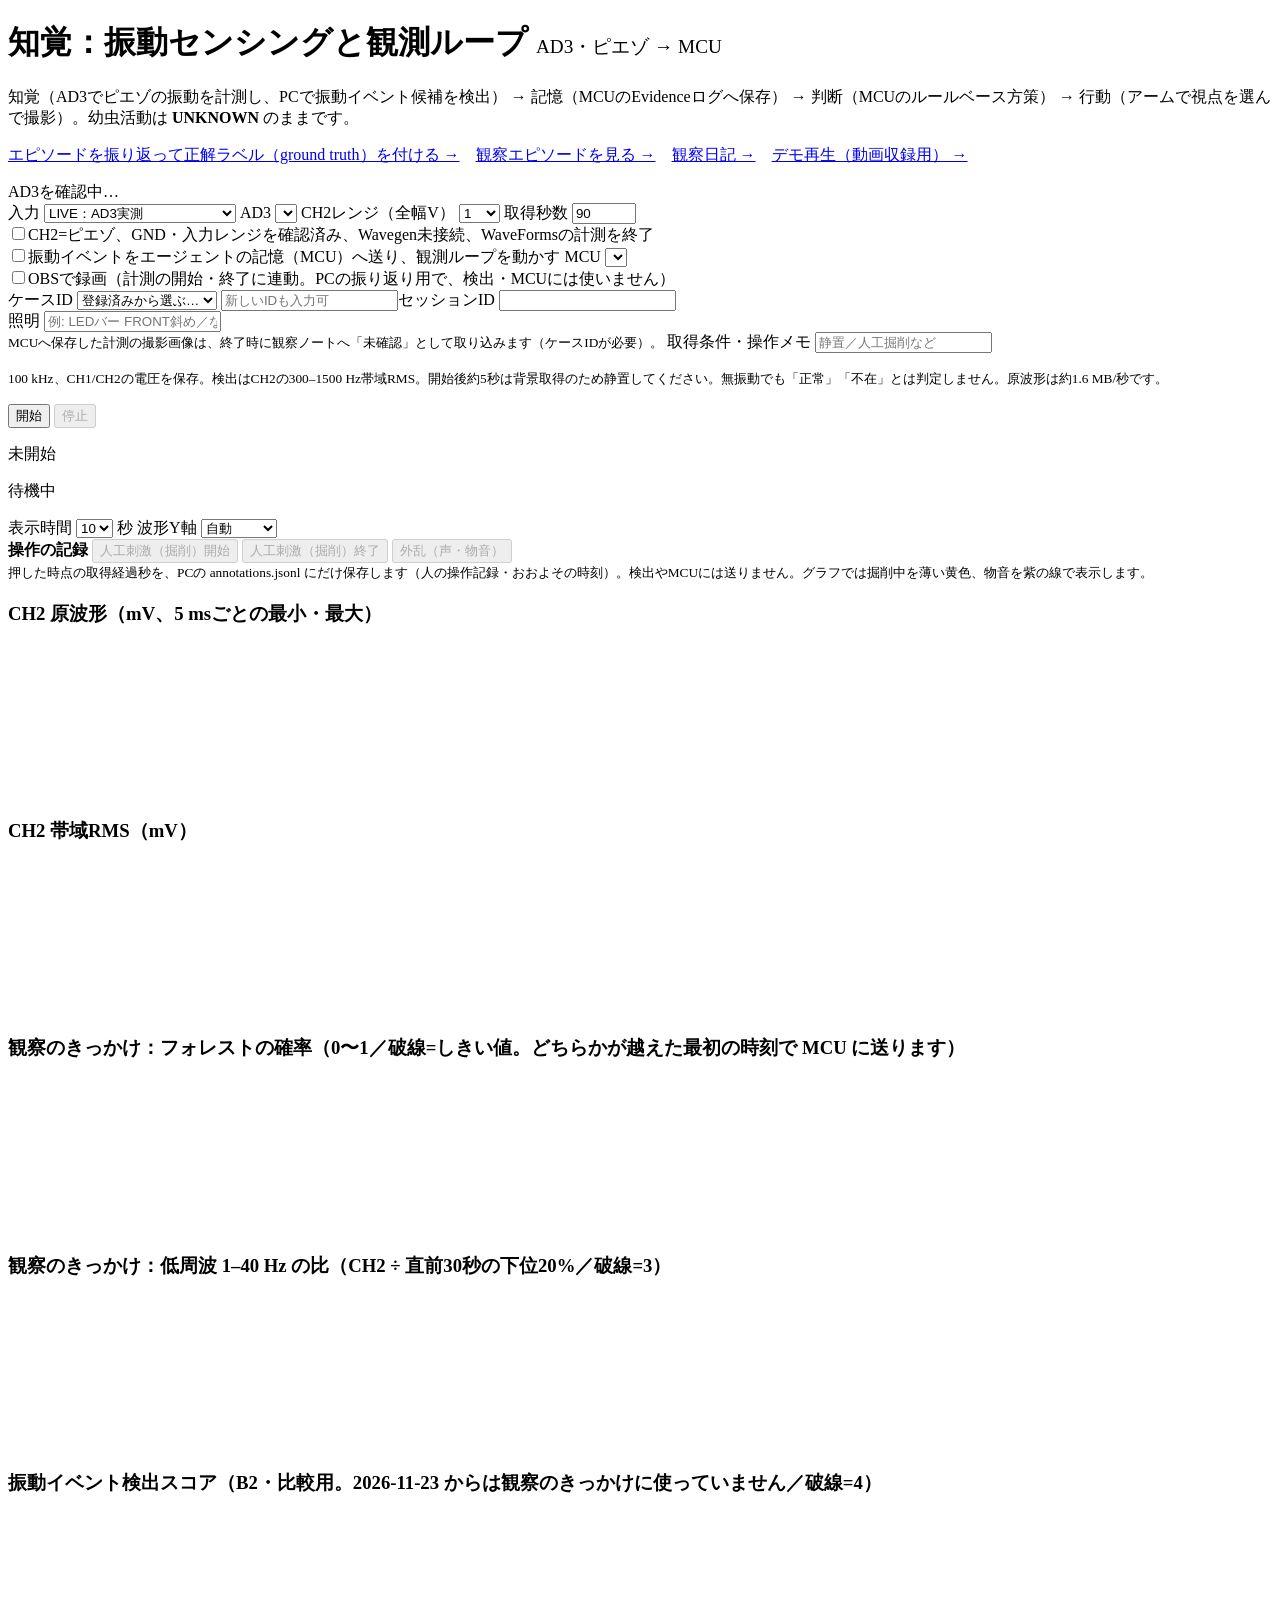
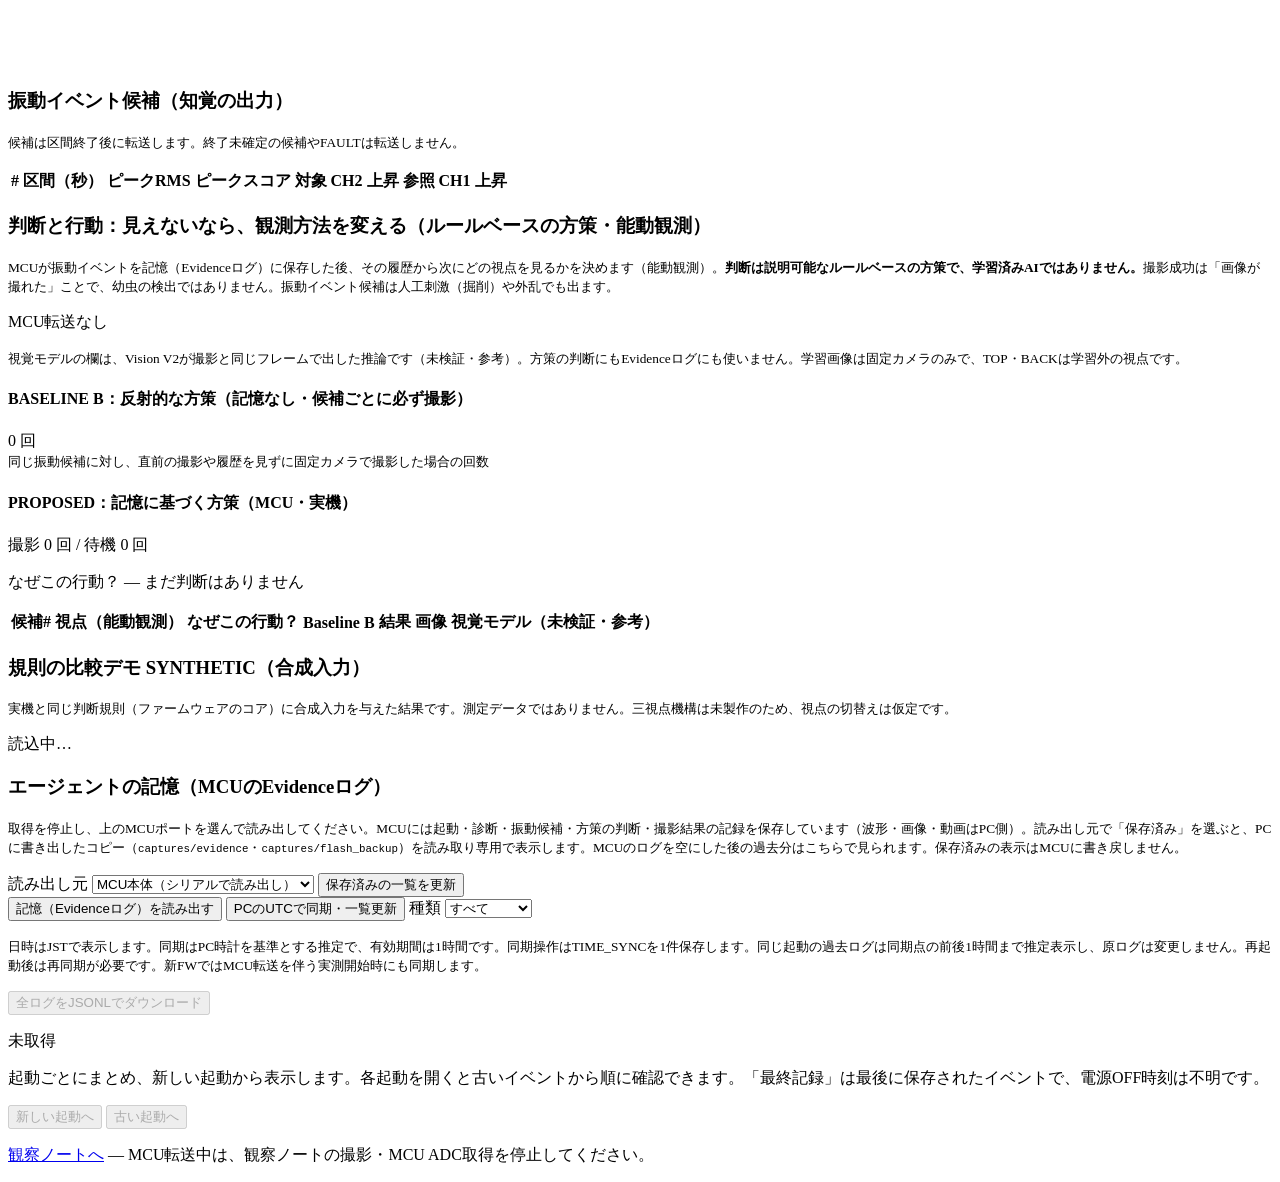
==== host/ad3_bridge/index.html @ 89c2e4f5 "Initial public release (Arduino Physical AI Challenge 2026)" ====
<!doctype html>
<html lang="ja"><meta charset="utf-8"><meta name="viewport" content="width=device-width,initial-scale=1"><meta name="bll-token" content="__TOKEN__">
<link rel="stylesheet" href="/static/live.css">
<title>Beetle Life Lab — AD3ピエゾ</title>
<h1>知覚：振動センシングと観測ループ <small style="font-size:60%;font-weight:normal">AD3・ピエゾ → MCU</small></h1>
<p>知覚（AD3でピエゾの振動を計測し、PCで振動イベント候補を検出） → 記憶（MCUのEvidenceログへ保存） → 判断（MCUのルールベース方策） → 行動（アームで視点を選んで撮影）。幼虫活動は <b>UNKNOWN</b> のままです。</p>
<p><a href="/review">エピソードを振り返って正解ラベル（ground truth）を付ける →</a>　<a href="/episodes">観察エピソードを見る →</a>　<a href="/diary">観察日記 →</a>　<a href="/demo">デモ再生（動画収録用） →</a></p>
<section><div id="devices">AD3を確認中…</div>
<form id="form">
<label>入力 <select id="mode"><option value="live">LIVE：AD3実測</option><option value="mock">MOCK：合成波形・転送なし</option></select></label>
<label>AD3 <select id="device"></select></label>
<label>CH2レンジ（全幅V） <select id="range"><option>0.5</option><option selected>1</option><option>2</option><option>5</option><option>10</option></select></label>
<label>取得秒数 <input id="duration" type="number" min="1" max="1800" value="90" required></label><br>
<label><input id="wiring" type="checkbox">CH2=ピエゾ、GND・入力レンジを確認済み、Wavegen未接続、WaveFormsの計測を終了</label><br>
<label><input id="forward" type="checkbox">振動イベントをエージェントの記憶（MCU）へ送り、観測ループを動かす</label>
<label title="観察を判断するマイコン（Arduino Nano ESP32。以前は XIAO ESP32S3）">MCU <select id="port"></select></label>
<br><label><input id="video" type="checkbox">OBSで録画（計測の開始・終了に連動。PCの振り返り用で、検出・MCUには使いません）</label>
<br><label>ケースID <select id="caseSelect" aria-label="登録済みのケース"><option value="">登録済みから選ぶ…</option></select> <input id="case" maxlength="128" placeholder="新しいIDも入力可"></label><label>セッションID <input id="session" maxlength="128"></label>
<br><label>照明 <input id="illumination" list="lightList" maxlength="128" placeholder="例: LEDバー FRONT斜め／なし"></label><datalist id="lightList"></datalist>
<br><small id="collectionHint">MCUへ保存した計測の撮影画像は、終了時に観察ノートへ「未確認」として取り込みます（ケースIDが必要）。</small>
<label>取得条件・操作メモ <input id="note" maxlength="500" placeholder="静置／人工掘削など"></label>
<p><small>100 kHz、CH1/CH2の電圧を保存。検出はCH2の300–1500 Hz帯域RMS。開始後約5秒は背景取得のため静置してください。無振動でも「正常」「不在」とは判定しません。原波形は約1.6 MB/秒です。</small></p>
<button id="start">開始</button> <button id="stop" type="button" disabled>停止</button>
</form><p id="error" role="alert"></p></section>
<section><span id="origin" class="tag">未開始</span><p id="status">待機中</p><div id="downloads"></div></section>
<section><label>表示時間 <select id="seconds"><option>1</option><option>5</option><option selected>10</option></select> 秒</label>
<label>波形Y軸 <select id="scale"><option value="auto">自動</option><option value="1">±1 mV</option><option value="5">±5 mV</option><option value="20">±20 mV</option><option value="100">±100 mV</option><option value="500">±500 mV</option></select></label>
<div class="marks"><b>操作の記録</b> <button id="markDigStart" type="button" disabled>人工刺激（掘削）開始</button> <button id="markDigEnd" type="button" disabled>人工刺激（掘削）終了</button> <button id="markNoise" type="button" disabled>外乱（声・物音）</button> <span id="markStatus"></span><br>
<small>押した時点の取得経過秒を、PCの annotations.jsonl にだけ保存します（人の操作記録・おおよその時刻）。検出やMCUには送りません。グラフでは掘削中を薄い黄色、物音を紫の線で表示します。</small></div>
<h3>CH2 原波形（mV、5 msごとの最小・最大）</h3><canvas id="wave"></canvas>
<h3>CH2 帯域RMS（mV）</h3><canvas id="rms"></canvas>
<h3>観察のきっかけ：フォレストの確率（0〜1／破線=しきい値。どちらかが越えた最初の時刻で MCU に送ります）</h3><canvas id="forestP"></canvas>
<h3>観察のきっかけ：低周波 1–40 Hz の比（CH2 ÷ 直前30秒の下位20%／破線=3）</h3><canvas id="lowRatio"></canvas>
<h3>振動イベント検出スコア（B2・比較用。2026-11-23 からは観察のきっかけに使っていません／破線=4）</h3><canvas id="score"></canvas></section>
<section><h3>振動イベント候補（知覚の出力）</h3><p><small>候補は区間終了後に転送します。終了未確定の候補やFAULTは転送しません。</small></p>
<table><thead><tr><th>#</th><th>区間（秒）</th><th>ピークRMS</th><th>ピークスコア</th><th title="候補区間の300–1500 Hz帯域RMS ÷ 直前5秒の中央値。参考値で、検出・MCUには使いません">対象 CH2 上昇</th><th title="同じ計算の参照センサーCH1（外乱・自分の動きの監視）">参照 CH1 上昇</th></tr></thead><tbody id="events"></tbody></table></section>
<section><h3>判断と行動：見えないなら、観測方法を変える（ルールベースの方策・能動観測）</h3>
<p><small>MCUが振動イベントを記憶（Evidenceログ）に保存した後、その履歴から次にどの視点を見るかを決めます（能動観測）。<b>判断は説明可能なルールベースの方策で、学習済みAIではありません。</b>撮影成功は「画像が撮れた」ことで、幼虫の検出ではありません。振動イベント候補は人工刺激（掘削）や外乱でも出ます。</small></p>
<p><span id="observationMode" class="tag">MCU転送なし</span> <span id="modelMode" class="tag" hidden></span></p>
<p><small>視覚モデルの欄は、Vision V2が撮影と同じフレームで出した推論です（未検証・参考）。方策の判断にもEvidenceログにも使いません。学習画像は固定カメラのみで、TOP・BACKは学習外の視点です。</small></p>
<div class="compare">
<div><h4>BASELINE B：反射的な方策（記憶なし・候補ごとに必ず撮影）</h4><div class="big" id="baselineCount">0 回</div><small>同じ振動候補に対し、直前の撮影や履歴を見ずに固定カメラで撮影した場合の回数</small></div>
<div><h4>PROPOSED：記憶に基づく方策（MCU・実機）</h4><div class="big" id="proposedCount">撮影 0 回 / 待機 0 回</div>
<p class="why" id="latestWhy">なぜこの行動？ — まだ判断はありません</p><p id="latestResult"></p><p id="latestPose"></p><img id="latestImage" class="zoomable" title="クリックで拡大" alt="最新の観測画像" hidden><p id="latestModel"></p></div>
</div>
<div class="tablewrap"><table><thead><tr><th>候補#</th><th>視点（能動観測）</th><th>なぜこの行動？</th><th>Baseline B</th><th>結果</th><th>画像</th><th>視覚モデル（未検証・参考）</th></tr></thead><tbody id="observations"></tbody></table></div>
</section>
<section><h3>規則の比較デモ <span class="tag synthetic">SYNTHETIC（合成入力）</span></h3>
<p><small>実機と同じ判断規則（ファームウェアのコア）に合成入力を与えた結果です。測定データではありません。三視点機構は未製作のため、視点の切替えは仮定です。</small></p>
<div id="scenarios">読込中…</div></section>
<section><h3>エージェントの記憶（MCUのEvidenceログ）</h3>
<p><small>取得を停止し、上のMCUポートを選んで読み出してください。MCUには起動・診断・振動候補・方策の判断・撮影結果の記録を保存しています（波形・画像・動画はPC側）。読み出し元で「保存済み」を選ぶと、PCに書き出したコピー（<code>captures/evidence</code>・<code>captures/flash_backup</code>）を読み取り専用で表示します。MCUのログを空にした後の過去分はこちらで見られます。保存済みの表示はMCUに書き戻しません。</small></p>
<label>読み出し元 <select id="evidenceSource"><option value="">MCU本体（シリアルで読み出し）</option></select></label>
<button id="refreshExports" type="button">保存済みの一覧を更新</button><br>
<button id="readEvidence" type="button">記憶（Evidenceログ）を読み出す</button>
<button id="syncClock" type="button">PCのUTCで同期・一覧更新</button>
<label>種類 <select id="evidenceType"><option value="all">すべて</option><option value="PASSIVE_VIBRATION_CANDIDATE">振動候補</option><option value="BOOT">起動</option><option value="DEVICE_DIAGNOSTIC">診断</option><option value="TIME_SYNC">時刻同期</option><option value="POLICY_DECISION">方策の判断</option><option value="OBSERVATION_ACTION_RESULT">行動の結果</option></select></label>
<p><small>日時はJSTで表示します。同期はPC時計を基準とする推定で、有効期間は1時間です。同期操作はTIME_SYNCを1件保存します。同じ起動の過去ログは同期点の前後1時間まで推定表示し、原ログは変更しません。再起動後は再同期が必要です。新FWではMCU転送を伴う実測開始時にも同期します。</small></p>
<button id="downloadEvidence" type="button" disabled>全ログをJSONLでダウンロード</button>
<p id="evidenceStatus" role="status">未取得</p>
<p class="boot-note">起動ごとにまとめ、新しい起動から表示します。各起動を開くと古いイベントから順に確認できます。「最終記録」は最後に保存されたイベントで、電源OFF時刻は不明です。</p>
<div id="evidenceGroups"></div>
<p><button id="evidencePrevious" type="button" disabled>新しい起動へ</button> <span id="evidencePage"></span> <button id="evidenceNext" type="button" disabled>古い起動へ</button></p>
</section>
<p><a href="http://127.0.0.1:8765/">観察ノートへ</a> — MCU転送中は、観察ノートの撮影・MCU ADC取得を停止してください。</p>
<script src="/evidence_groups.js"></script>
<script src="/observation_view.js"></script>
<script type="module" src="/static/live/main.js"></script></html>
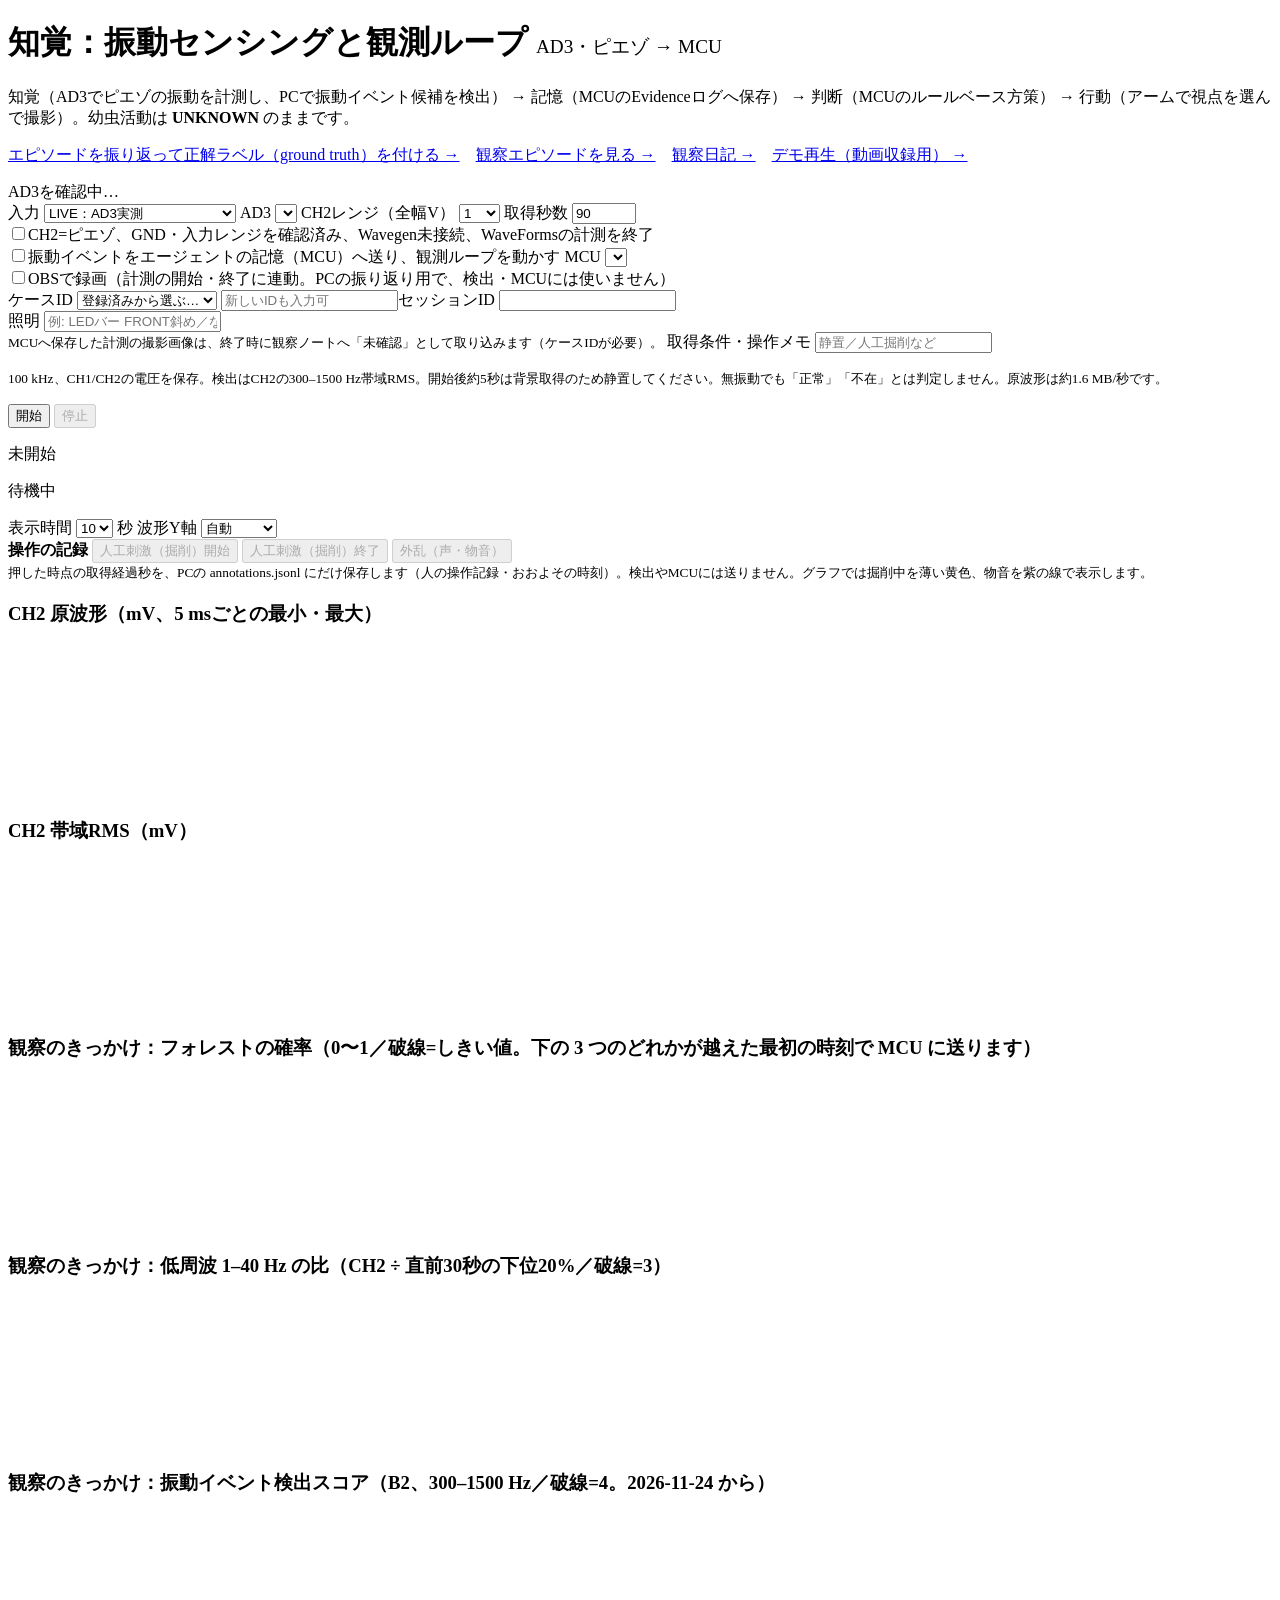
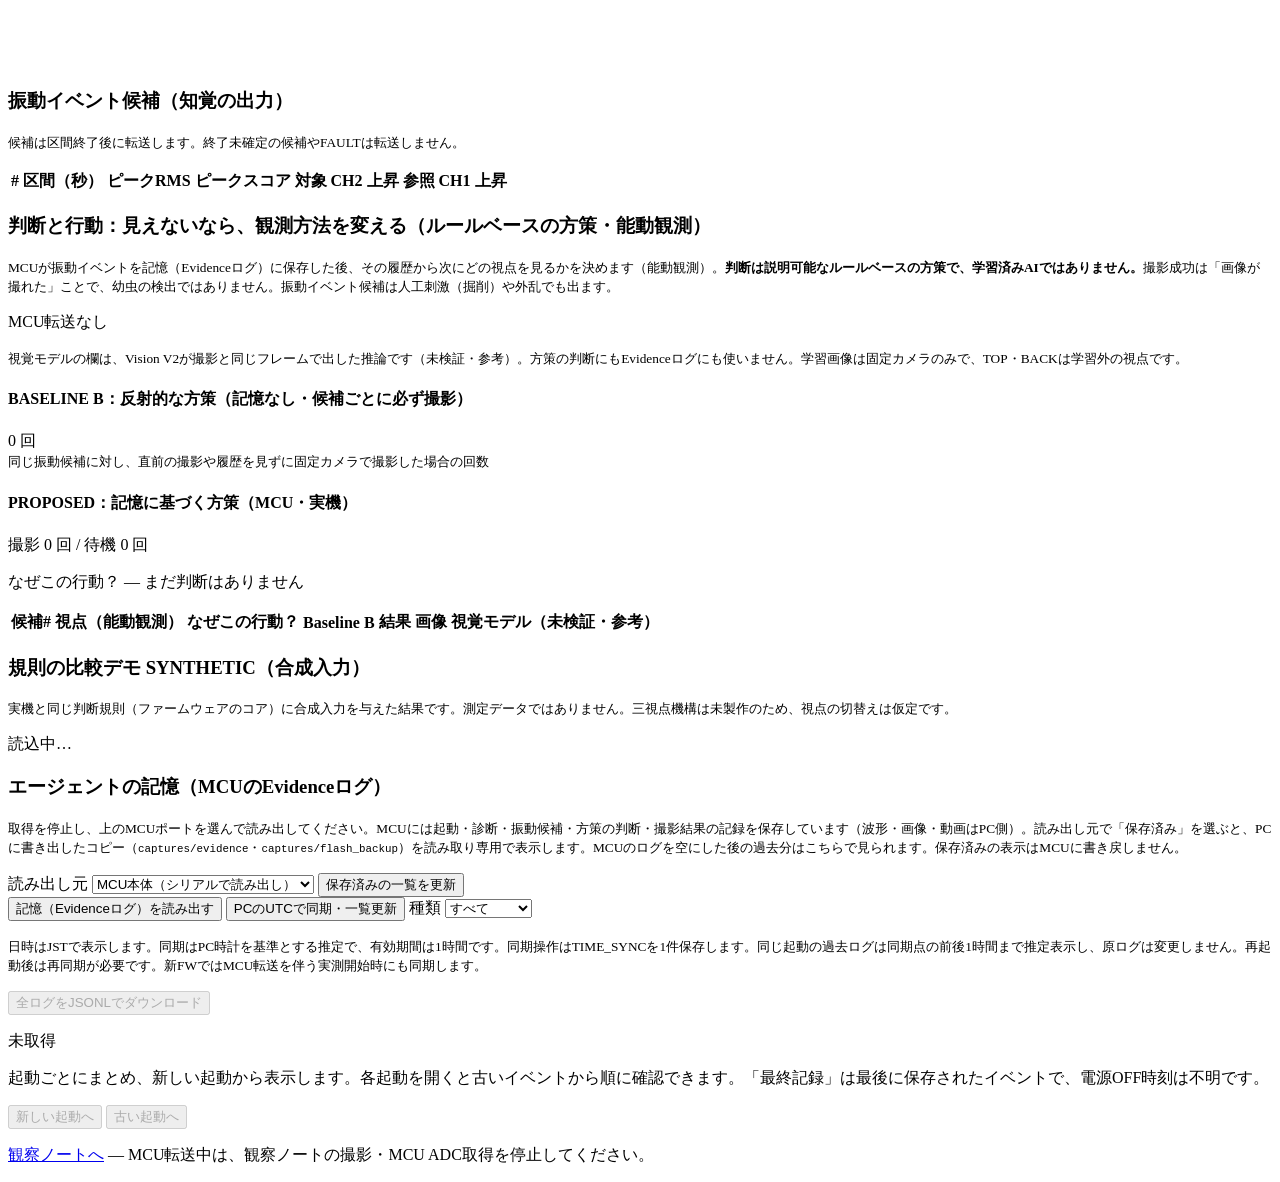
==== commit 6ca9f144: "Sync from private c23890f" ====
--- a/host/ad3_bridge/index.html
+++ b/host/ad3_bridge/index.html
@@ -29,9 +29,9 @@
 <small>押した時点の取得経過秒を、PCの annotations.jsonl にだけ保存します（人の操作記録・おおよその時刻）。検出やMCUには送りません。グラフでは掘削中を薄い黄色、物音を紫の線で表示します。</small></div>
 <h3>CH2 原波形（mV、5 msごとの最小・最大）</h3><canvas id="wave"></canvas>
 <h3>CH2 帯域RMS（mV）</h3><canvas id="rms"></canvas>
-<h3>観察のきっかけ：フォレストの確率（0〜1／破線=しきい値。どちらかが越えた最初の時刻で MCU に送ります）</h3><canvas id="forestP"></canvas>
+<h3>観察のきっかけ：フォレストの確率（0〜1／破線=しきい値。下の 3 つのどれかが越えた最初の時刻で MCU に送ります）</h3><canvas id="forestP"></canvas>
 <h3>観察のきっかけ：低周波 1–40 Hz の比（CH2 ÷ 直前30秒の下位20%／破線=3）</h3><canvas id="lowRatio"></canvas>
-<h3>振動イベント検出スコア（B2・比較用。2026-11-23 からは観察のきっかけに使っていません／破線=4）</h3><canvas id="score"></canvas></section>
+<h3>観察のきっかけ：振動イベント検出スコア（B2、300–1500 Hz／破線=4。2026-11-24 から）</h3><canvas id="score"></canvas></section>
 <section><h3>振動イベント候補（知覚の出力）</h3><p><small>候補は区間終了後に転送します。終了未確定の候補やFAULTは転送しません。</small></p>
 <table><thead><tr><th>#</th><th>区間（秒）</th><th>ピークRMS</th><th>ピークスコア</th><th title="候補区間の300–1500 Hz帯域RMS ÷ 直前5秒の中央値。参考値で、検出・MCUには使いません">対象 CH2 上昇</th><th title="同じ計算の参照センサーCH1（外乱・自分の動きの監視）">参照 CH1 上昇</th></tr></thead><tbody id="events"></tbody></table></section>
 <section><h3>判断と行動：見えないなら、観測方法を変える（ルールベースの方策・能動観測）</h3>
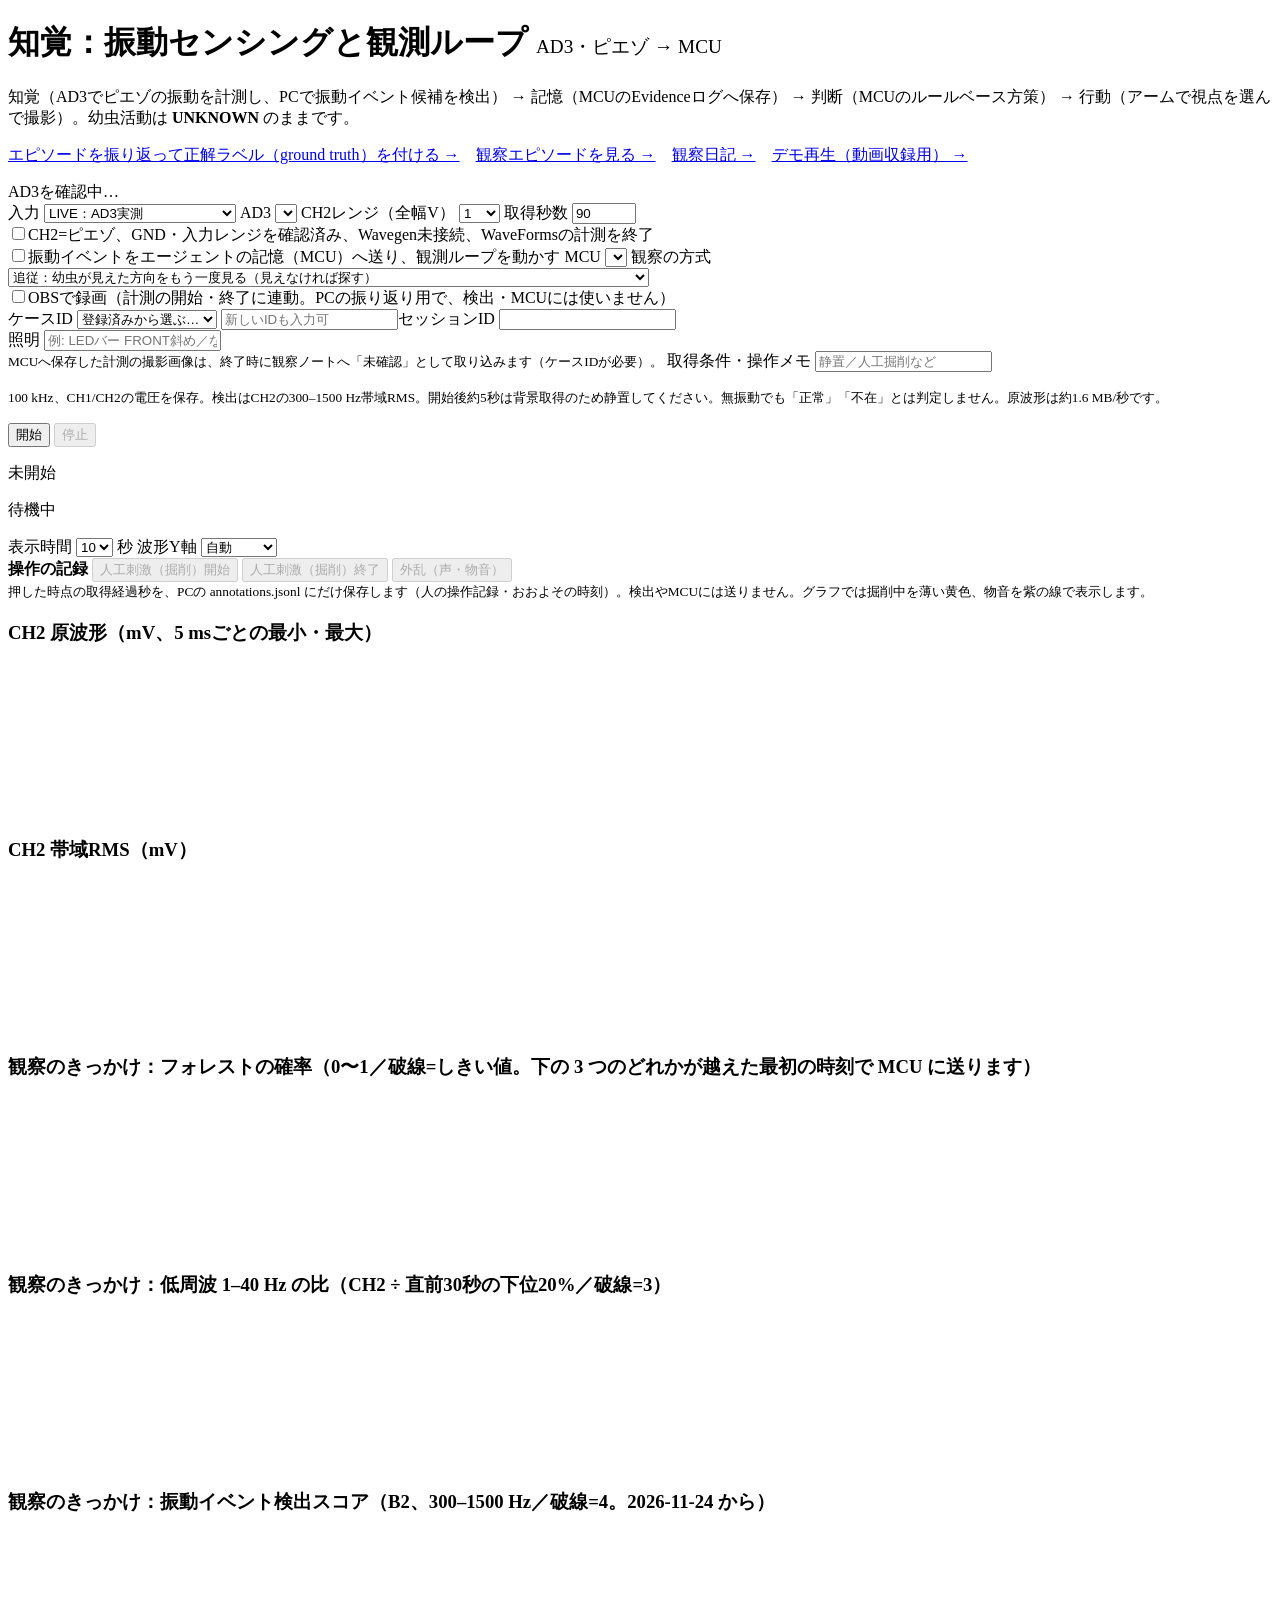
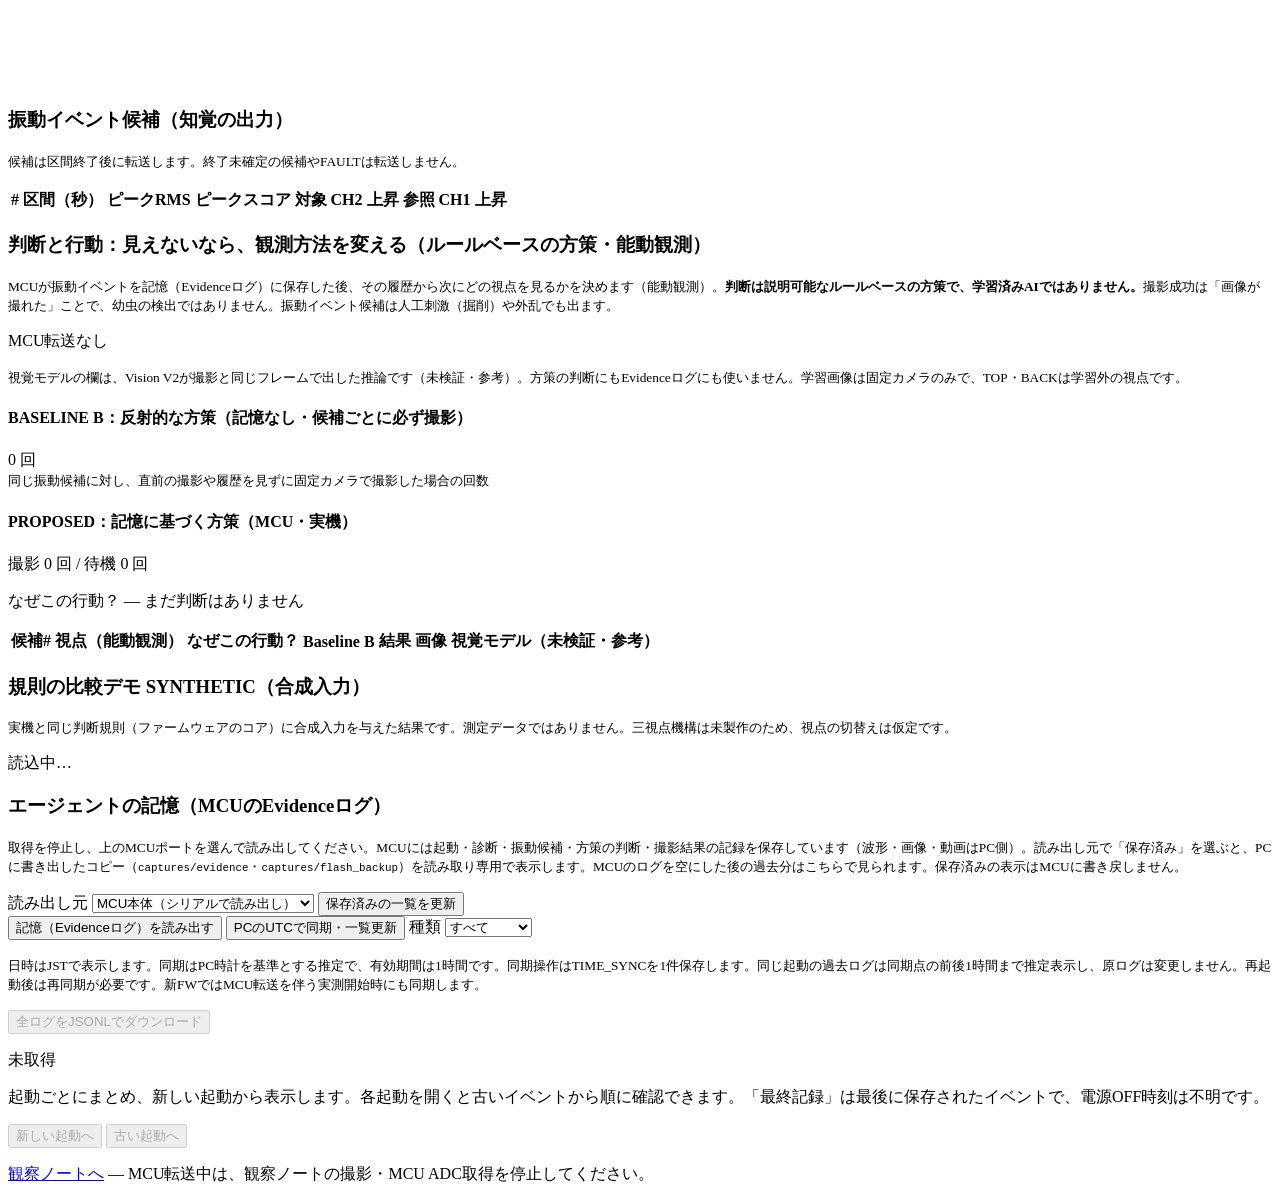
==== commit 51afe69c: "Sync from private dbabd4b" ====
--- a/host/ad3_bridge/index.html
+++ b/host/ad3_bridge/index.html
@@ -14,6 +14,7 @@
 <label><input id="wiring" type="checkbox">CH2=ピエゾ、GND・入力レンジを確認済み、Wavegen未接続、WaveFormsの計測を終了</label><br>
 <label><input id="forward" type="checkbox">振動イベントをエージェントの記憶（MCU）へ送り、観測ループを動かす</label>
 <label title="観察を判断するマイコン（Arduino Nano ESP32。以前は XIAO ESP32S3）">MCU <select id="port"></select></label>
+<label title="MCU のファームウェア 0.18.1 以降で切り替わります（それより前は、0.18.0 は追従、0.17.0 以前は探索のまま）">観察の方式 <select id="obsMode"><option value="follow">追従：幼虫が見えた方向をもう一度見る（見えなければ探す）</option><option value="hold">追従・その場で待つ：見えた方向でアームを止めて待つ（2分見えなければ基本位置へ。FW 0.18.2 以降）</option><option value="explore">探索：毎回、しばらく見ていない方向から見る（当初の方式）</option></select></label>
 <br><label><input id="video" type="checkbox">OBSで録画（計測の開始・終了に連動。PCの振り返り用で、検出・MCUには使いません）</label>
 <br><label>ケースID <select id="caseSelect" aria-label="登録済みのケース"><option value="">登録済みから選ぶ…</option></select> <input id="case" maxlength="128" placeholder="新しいIDも入力可"></label><label>セッションID <input id="session" maxlength="128"></label>
 <br><label>照明 <input id="illumination" list="lightList" maxlength="128" placeholder="例: LEDバー FRONT斜め／なし"></label><datalist id="lightList"></datalist>
@@ -36,7 +37,7 @@
 <table><thead><tr><th>#</th><th>区間（秒）</th><th>ピークRMS</th><th>ピークスコア</th><th title="候補区間の300–1500 Hz帯域RMS ÷ 直前5秒の中央値。参考値で、検出・MCUには使いません">対象 CH2 上昇</th><th title="同じ計算の参照センサーCH1（外乱・自分の動きの監視）">参照 CH1 上昇</th></tr></thead><tbody id="events"></tbody></table></section>
 <section><h3>判断と行動：見えないなら、観測方法を変える（ルールベースの方策・能動観測）</h3>
 <p><small>MCUが振動イベントを記憶（Evidenceログ）に保存した後、その履歴から次にどの視点を見るかを決めます（能動観測）。<b>判断は説明可能なルールベースの方策で、学習済みAIではありません。</b>撮影成功は「画像が撮れた」ことで、幼虫の検出ではありません。振動イベント候補は人工刺激（掘削）や外乱でも出ます。</small></p>
-<p><span id="observationMode" class="tag">MCU転送なし</span> <span id="modelMode" class="tag" hidden></span></p>
+<p><span id="observationMode" class="tag">MCU転送なし</span> <span id="modelMode" class="tag" hidden></span> <span id="obsModeTag" class="tag" hidden></span></p>
 <p><small>視覚モデルの欄は、Vision V2が撮影と同じフレームで出した推論です（未検証・参考）。方策の判断にもEvidenceログにも使いません。学習画像は固定カメラのみで、TOP・BACKは学習外の視点です。</small></p>
 <div class="compare">
 <div><h4>BASELINE B：反射的な方策（記憶なし・候補ごとに必ず撮影）</h4><div class="big" id="baselineCount">0 回</div><small>同じ振動候補に対し、直前の撮影や履歴を見ずに固定カメラで撮影した場合の回数</small></div>
